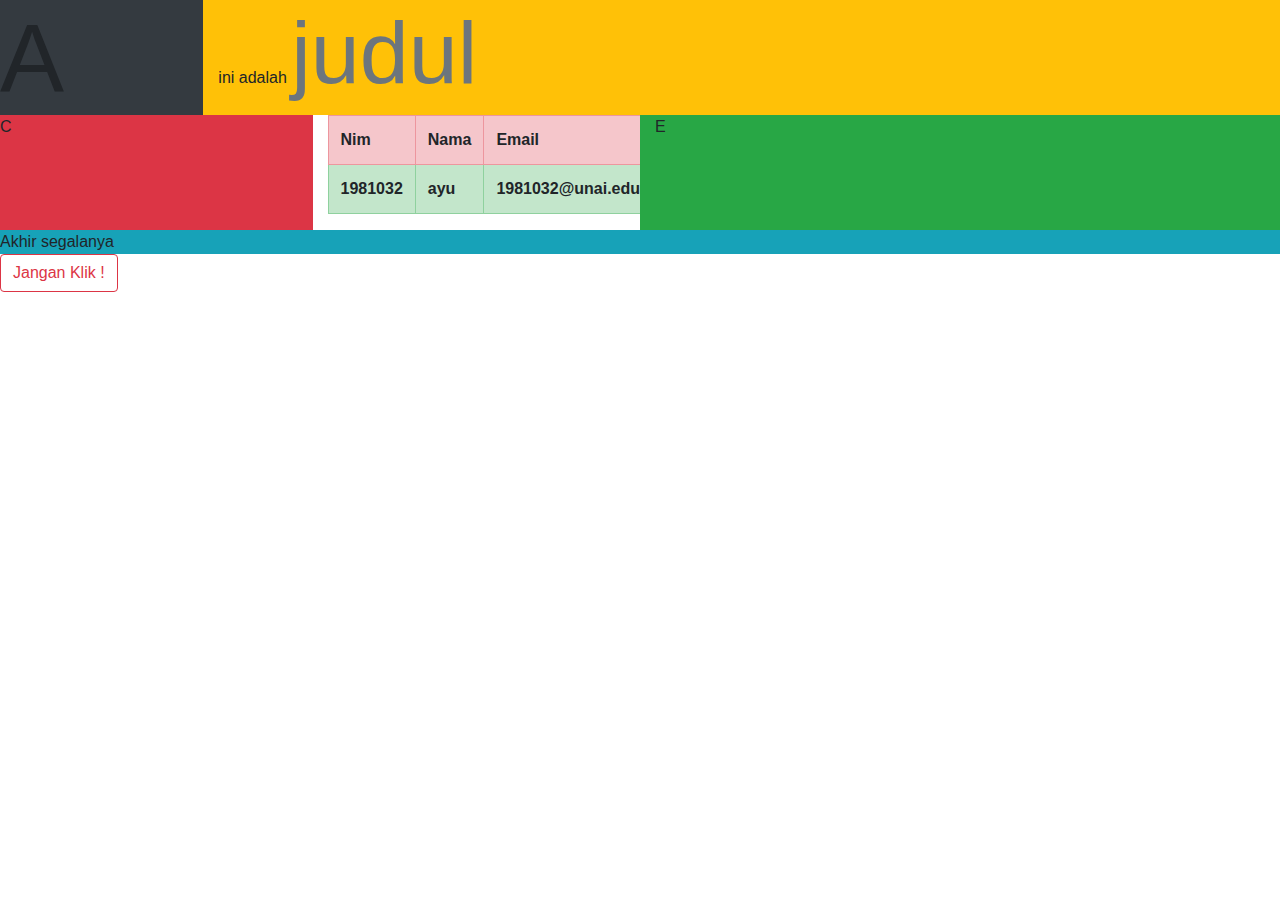
==== index.html @ 60e374cd "Create index.html" ====
<!DOCTYPE html>
<html lang="en">
<head>
    <meta charset="UTF-8">
    <meta name="viewport" content="width=device-width, initial-scale=1.0">
    <!-- Latest compiled and minified CSS -->
    <link rel="stylesheet" href="https://maxcdn.bootstrapcdn.com/bootstrap/4.5.2/css/bootstrap.min.css">  
    <title> Belajar Boostrap</title>
    <!-- jQuery library -->
<script src="https://ajax.googleapis.com/ajax/libs/jquery/3.5.1/jquery.min.js"></script>

<!-- Popper JS -->
<script src="https://cdnjs.cloudflare.com/ajax/libs/popper.js/1.16.0/umd/popper.min.js"></script>

<!-- Latest compiled JavaScript -->
<script src="https://maxcdn.bootstrapcdn.com/bootstrap/4.5.2/js/bootstrap.min.js"></script>
</head>

<body>
    <div class="row">
        <div class="col-md-2 bg-dark display-1">A</div>
        <div class="col-md-10 bg-warning">ini adalah <span class="display-2 text-muted">judul</span></div>
    </div>

    <div class="row">
        <div class="col-md-3 bg-danger">C</div>
        <div class="col-md-3">
            <table class="table table-striped table-bordered table-hover">
                <tr class="table-danger">
                    <th>Nim</th>
                    <th>Nama</th>
                    <th>Email</th>
                </tr>
        
                <tr class="table-success">
                    <th>1981032</th>
                    <th>ayu</th>
                    <th>1981032@unai.edu</th>
                </tr>
            </table>
        </div>
        <div class="col-md-6 bg-success">E</div>
    </div>

    <div class="row">
        <div class="col-md-12 bg-info">Akhir segalanya
          
        </div>
        
    </div>

    

    <button type="button" class="btn btn-outline-danger">Jangan Klik !</button>

</body>
</html>
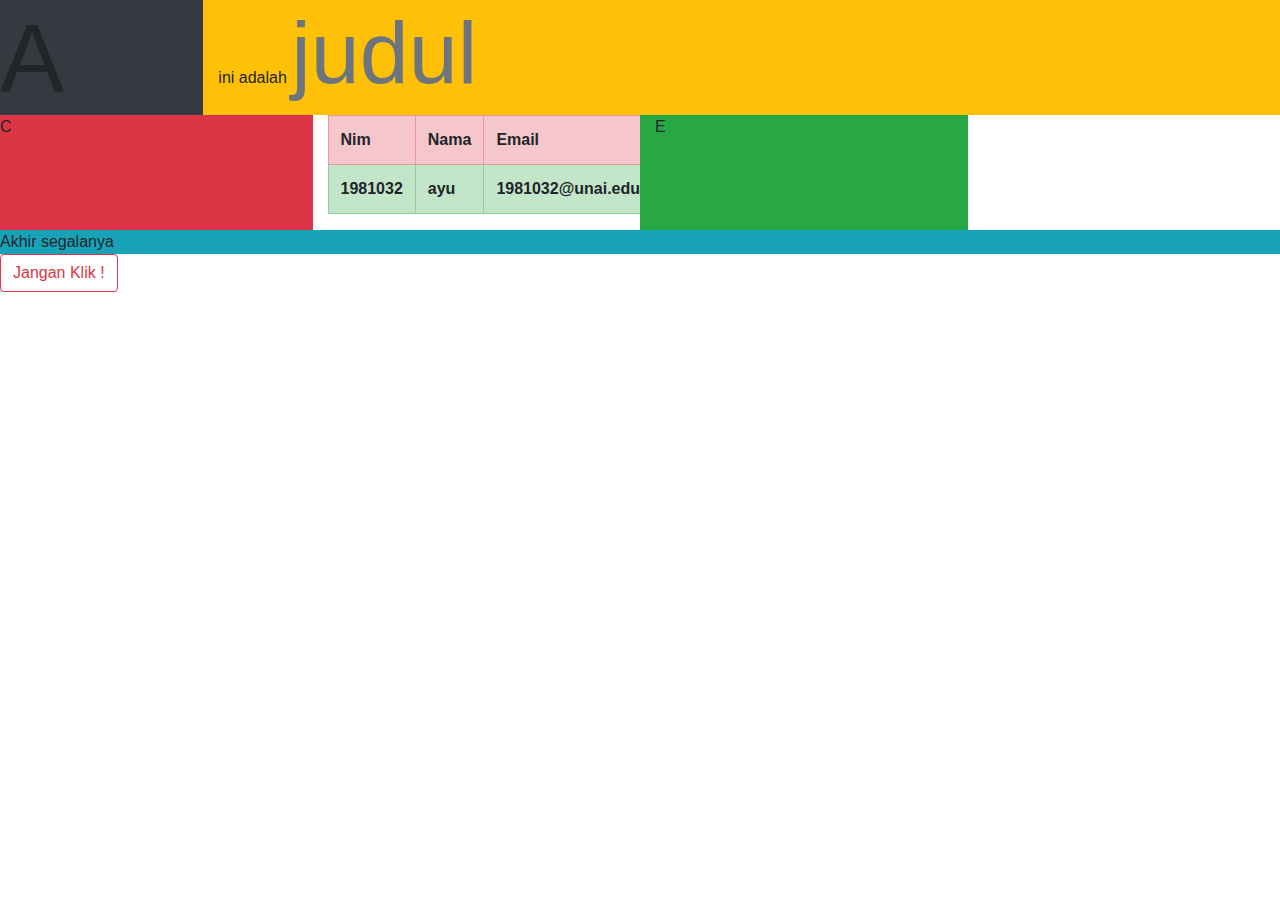
==== commit f08aa331: "Update index.html" ====
--- a/index.html
+++ b/index.html
@@ -39,7 +39,7 @@
                 </tr>
             </table>
         </div>
-        <div class="col-md-6 bg-success">E</div>
+        <div class="col-md-3 bg-success">E</div>
     </div>
 
     <div class="row">
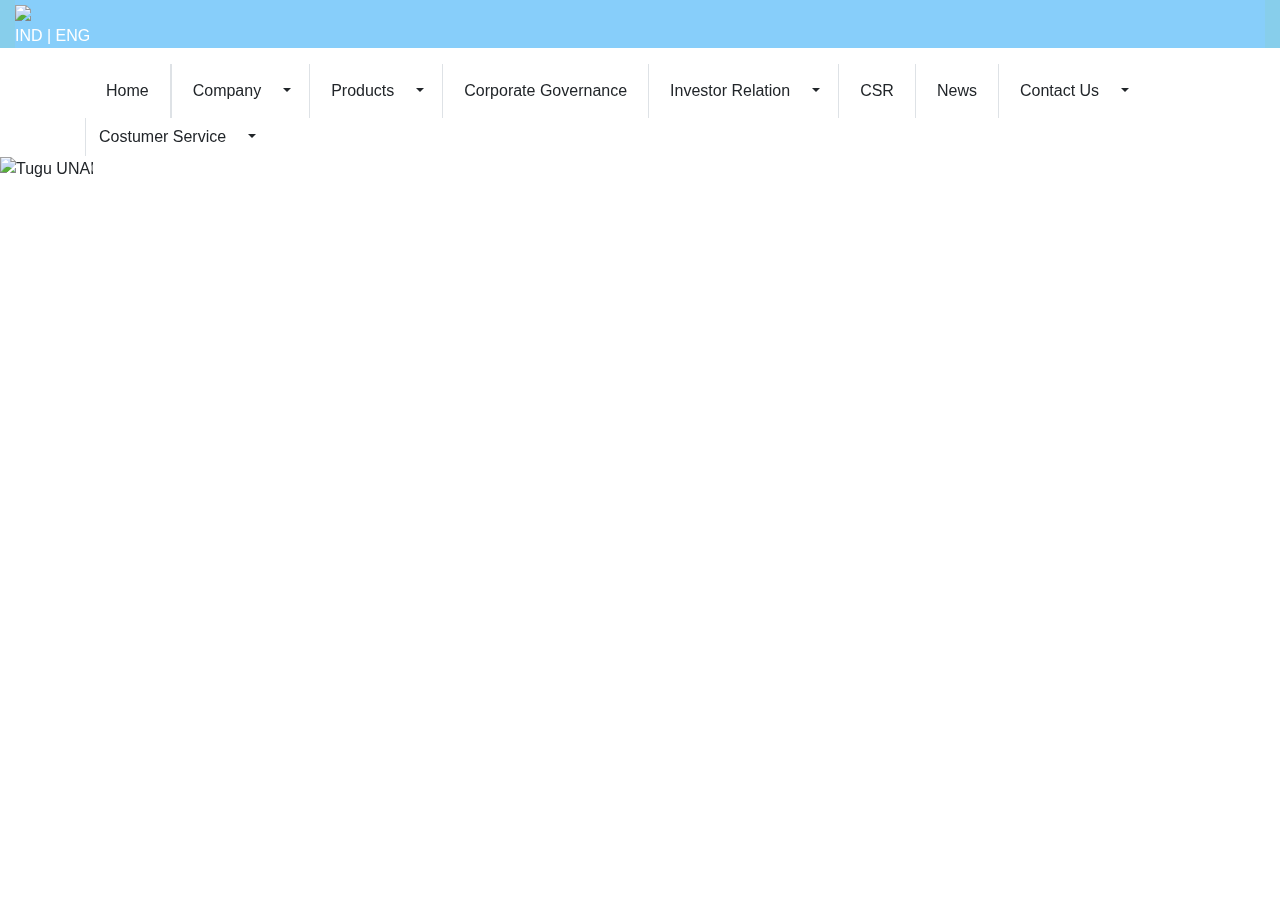
==== commit 79c282cc: "Create index.html" ====
--- a/index.html
+++ b/index.html
@@ -1,12 +1,13 @@
 <!DOCTYPE html>
 <html lang="en">
 <head>
-    <meta charset="UTF-8">
-    <meta name="viewport" content="width=device-width, initial-scale=1.0">
-    <!-- Latest compiled and minified CSS -->
-    <link rel="stylesheet" href="https://maxcdn.bootstrapcdn.com/bootstrap/4.5.2/css/bootstrap.min.css">  
-    <title> Belajar Boostrap</title>
-    <!-- jQuery library -->
+  <meta charset="UTF-8">
+  <meta name="viewport" content="width=device-width, initial-scale=1.0">
+  <title>Document</title>
+  <!-- Latest compiled and minified CSS -->
+<link rel="stylesheet" href="https://maxcdn.bootstrapcdn.com/bootstrap/4.5.2/css/bootstrap.min.css">
+
+<!-- jQuery library -->
 <script src="https://ajax.googleapis.com/ajax/libs/jquery/3.5.1/jquery.min.js"></script>
 
 <!-- Popper JS -->
@@ -15,43 +16,259 @@
 <!-- Latest compiled JavaScript -->
 <script src="https://maxcdn.bootstrapcdn.com/bootstrap/4.5.2/js/bootstrap.min.js"></script>
 </head>
-
 <body>
-    <div class="row">
-        <div class="col-md-2 bg-dark display-1">A</div>
-        <div class="col-md-10 bg-warning">ini adalah <span class="display-2 text-muted">judul</span></div>
-    </div>
-
-    <div class="row">
-        <div class="col-md-3 bg-danger">C</div>
-        <div class="col-md-3">
-            <table class="table table-striped table-bordered table-hover">
-                <tr class="table-danger">
-                    <th>Nim</th>
-                    <th>Nama</th>
-                    <th>Email</th>
-                </tr>
+<!--TOp bar -->
+  <div class="fixed-top">
+    <div class="container-fluid" style="background-color: skyblue;">
+      <div style="background-color:lightskyblue;">
+        <img src="https://www.ultrajaya.co.id/images/logo.png" class="image">
+        <p class="text-white">IND | ENG</p>
+      </div>
+    </div>
+      <!-- Dropdown -->
+<div class="container mt-3">
+  <div class="d-flex flex-wrap bg-white">
+
+    <div class="p-2 border-right btn-group"><button type="button" class="btn btn-white">Home</button>
+    </div>
+
+    <div class="p-2 border-left btn-group"><button type="button" class="btn btn-white">Company</button>
+       <button type="button" class="btn btn- dropdown-toggle dropdown-toggle-split"data-toggle="dropdown">
+         <span class="caret"></span>
+       </button>
+       <div class="dropdown-menu btn btn-white" style="background-color: lightseagreen;">
+          <a class="dropdown-item" href="#">Ultra Jaya at Glance </a>
+          <a class="dropdown-item" href="#">Organization</a>
+          <a class="dropdown-item" href="#">Career Development</a>
+       </div>
+    </div>
+
+    <div class="p-2 border-left btn-group"><button type="button" class="btn btn-white">Products</button>
+      <button type="button" class="btn btn- dropdown-toggle dropdown-toggle-split"data-toggle="dropdown">
+        <span class="caret"></span>
+      </button>
+      <div class="dropdown-menu btn btn-white" style="background-color: lightseagreen;">
+        <a class="dropdown-item" href="#">UHT Fresh Milk</a>
+        <a class="dropdown-item" href="#">UHT Tea Drink</a>
+        <a class="dropdown-item" href="#">UHT Health Drink</a>
+        <a class="dropdown-item" href="#">Sweetened Conseded Creamer</a>
+      </div>
+    </div>
+
+    <div class="p-2 border-left btn-group">
+      <button type="button" class="btn btn-white">Corporate Governance</button>
+    </div>
+
+    <div class="p-2 border-left btn-group"><button type="button" class="btn btn-white">Investor Relation</button>
+      <button type="button" class="btn btn- dropdown-toggle dropdown-toggle-split"data-toggle="dropdown">
+        <span class="caret"></span>
+      </button>
+      <div class="dropdown-menu btn btn-white" style="background-color: lightseagreen;">
+        <a class="dropdown-item" href="#">UHT Fresh Milk</a>
+        <a class="dropdown-item" href="#">UHT Tea Drink</a>
+        <a class="dropdown-item" href="#">UHT Health Drink</a>
+        <a class="dropdown-item" href="#">Sweetened Conseded Creamer</a>
+      </div>
+    </div>
+
+    <div class="p-2 border-left btn-group">
+      <button type="button" class="btn btn-white">CSR</button>
+    </div>
+
+
+    <div class="p-2 border-left btn-group">
+      <button type="button" class="btn btn-white">News</button>
+    </div>
+
+    <div class="p-2 border-left btn-group"><button type="button" class="btn btn-white">Contact Us</button>
+      <button type="button" class="btn btn- dropdown-toggle dropdown-toggle-split"data-toggle="dropdown">
+        <span class="caret"></span>
+      </button>
+      <div class="dropdown-menu btn btn-white" style="background-color: lightseagreen;">
+        <a class="dropdown-item" href="#">UHT Fresh Milk</a>
+        <a class="dropdown-item" href="#">UHT Tea Drink</a>
+        <a class="dropdown-item" href="#">UHT Health Drink</a>
+        <a class="dropdown-item" href="#">Sweetened Conseded Creamer</a>
+      </div>
+    </div>
+
+    <div class="p border-left btn-group"><button type="button" class="btn btn-white">Costumer Service</button>
+      <button type="button" class="btn btn- dropdown-toggle dropdown-toggle-split"data-toggle="dropdown">
+        <span class="caret"></span>
+      </button>
+      <div class="dropdown-menu btn btn-white" style="background-color: lightseagreen;">
+        <a class="dropdown-item" href="#">UHT Fresh Milk</a>
+        <a class="dropdown-item" href="#">UHT Tea Drink</a>
+        <a class="dropdown-item" href="#">UHT Health Drink</a>
+        <a class="dropdown-item" href="#">Sweetened Conseded Creamer</a>
+      </div>
+    </div>
+
+  </div>
+</div>
+
+
+
+<!--slide-->
+
+<div id="demo" class="carousel slide" data-ride="carousel" >
+
+  <!-- Indicators -->
+  <ul class="carousel-indicators">
+    <li data-target="#demo" data-slide-to="0" class="active"></li>
+    <li data-target="#demo" data-slide-to="1"></li>
+    <li data-target="#demo" data-slide-to="2"></li>
+  </ul>
+
+  <!-- The slideshow -->
+  <div class="carousel-inner">
+    <div class="carousel-item active">
+      <img src="https://www.ultrajaya.co.id/images/slider-uski-rafathar.jpg" alt="Tugu UNAI">
+    </div>
+    <div class="carousel-item">
+      <img src="https://www.ultrajaya.co.id/images/slider-ultramym112020.jpg" alt="Fieldtrip IT">
+    </div>
+    <div class="carousel-item">
+      <img src="https://www.ultrajaya.co.id/images/Slider-Teh-Kotak2020.jpg" alt="Tugu UNAI">
+    </div>
+   
+  </div>
+  <!-- Left and right controls -->
+  <a class="carousel-control-prev" href="#demo" data-slide="prev">
+    <span class="carousel-control-prev-icon"></span>
+  </a>
+  <a class="carousel-control-next" href="#demo" data-slide="next">
+    <span class="carousel-control-next-icon"></span>
+  </a>
+</div>
+
+
+
+
+
+
+
+
+
+
+
+
+
+
+
+
+      <!-- <div class="d-flex flex-wrap bg-white" >
+      <div class="container-fluid">
+  <nav class="navbar navbar-expand-sm  navbar-white" style="background-color: white"  >
+      <div class="p-2 "></div>
+      <div class="p-2 "></div>
+      <div class="p-2 "></div>
+      <div class="p-2 "></div>
+      <div class="p-2 "></div>
+      <div class="p-2 "></div>
+      <div class="p-2 "></div>
+      <div class="p-2 "></div>
+      <div class="p-2 "></div>
+      <li class="nav dropdown" style="padding-bottom: 150px;">
+        <div class="p-2 "></div>
+        <div class="p-2 "></div> -->
+
+        <!-- Links Home -->
+      <!-- <ul class="navbar-nav">
+         <li class="nav-item">
+            <a class="nav-link border-right" href="https://fti.unai.edu/" style="color: black;">Home</a>
+            <a class="nav-link border-right"></a>
+         </li>
+        </li> -->
+        <!-- Links company -->
+        <!-- <div class="p-2 "></div>
+        <li class="nav dropdown">
+            <a class="nav-link dropdown-toggle" href="#" id="navbardrop" data-toggle="dropdown" style="color: black;">
+          Company
+        </a>
+        <div class="dropdown-menu">
+          <a class="dropdown-item" href="#">UltraJaya at Glance</a>
+          <a class="dropdown-item" href="#">Organization</a>
+          <a class="dropdown-item" href="#">Career Development</a>
+        </div>
+      </li> -->
         
-                <tr class="table-success">
-                    <th>1981032</th>
-                    <th>ayu</th>
-                    <th>1981032@unai.edu</th>
-                </tr>
-            </table>
+      <!-- Links product -->
+      <!-- <li class="nav dropdown">
+        <div class="p-2 "></div>
+        <a class="nav-link dropdown-toggle border-left" href="#" id="navbardrop" data-toggle="dropdown" style="color: black;">
+          Product
+        </a>
+        <div class="dropdown-menu">
+          <a class="dropdown-item" href="#">UHT Fresh Milk</a>
+          <a class="dropdown-item" href="#">UHT Tea Drink</a>
+          <a class="dropdown-item" href="#">UHT Health Drink</a>
+          <a class="dropdown-item" href="#">Sweetened Condensed Creamer</a>
         </div>
-        <div class="col-md-3 bg-success">E</div>
-    </div>
-
-    <div class="row">
-        <div class="col-md-12 bg-info">Akhir segalanya
-          
-        </div>
-        
-    </div>
-
-    
-
-    <button type="button" class="btn btn-outline-danger">Jangan Klik !</button>
-
+      </li> -->
+
+      <!-- Links corporate  -->
+        <!-- <li class="nav-item">
+          <a class="nav-link border-left" href="#" style="color: black;">Corporate Governance</a>
+          <a class="nav-link border-left"></a>
+       </li> -->
+      <!-- Links investor relation -->
+  <!-- <li class="nav dropdown">
+       <a class="nav-link dropdown-toggle border-left" href="#" id="navbardrop" data-toggle="dropdown" style="color: black;">
+        Investor Relation
+       </a>
+      <div class="dropdown-menu">
+        <a class="dropdown-item" href="#">Growth Prospect</a>
+        <a class="dropdown-item" href="#">Annual Report</a>
+        <a class="dropdown-item" href="#">Mid Year Report</a>
+        <a class="dropdown-item" href="#">Quarterly Report</a>
+        <a class="dropdown-item" href="#">Audit Report</a>
+        <a class="dropdown-item" href="#">RUPS</a>
+      </div>
+    </li> -->
+    <!-- Links CSR-->
+      <!-- <li class="nav-item">
+        <a class="nav-link border-left" href="#" style="color: black;">CSR</a>
+        <a class="nav-link border-left"></a>
+      </li> -->
+
+
+       <!-- Links News -->
+    <!-- <li class="nav-item">
+      <a class="nav-link border-left" href="#" style="color: black;">News</a>
+      <a class="nav-link border-left"></a>
+    </li> -->
+
+
+       <!-- Links Contact Us -->
+  <!-- <li class="nav dropdown">
+       <a class="nav-link dropdown-toggle border-left" href="#" id="navbardrop" data-toggle="dropdown" style="color: black;">
+         Contact Us
+       </a>
+     <div class="dropdown-menu">
+       <a class="dropdown-item" href="#">Marketing, Sales & Distribution</a>
+       <a class="dropdown-item" href="#">Investor Relation</a>
+      <a class="dropdown-item" href="#">Sales Regional Contact</a>
+     </div>
+  </li> -->
+
+     <!-- Links costumer service-->
+   <!-- <li class="nav dropdown">
+      <a class="nav-link dropdown-toggle border-left" href="#" id="navbardrop" data-toggle="dropdown" style="color: black;">
+       Customer Service
+      </a>
+    <div class="dropdown-menu">
+       <a class="dropdown-item" href="#">Addresses & Contact Number</a>
+       <a class="dropdown-item" href="#">Question or suggestions</a>
+       <a class="dropdown-item" href="#">FAQ</a>
+       <a class="border-right"></a>
+ </div>
+</li>
+</ul>
+</li>
+</nav>
+</div> 
+</div> 
+</div> -->
 </body>
-</html>
+</html>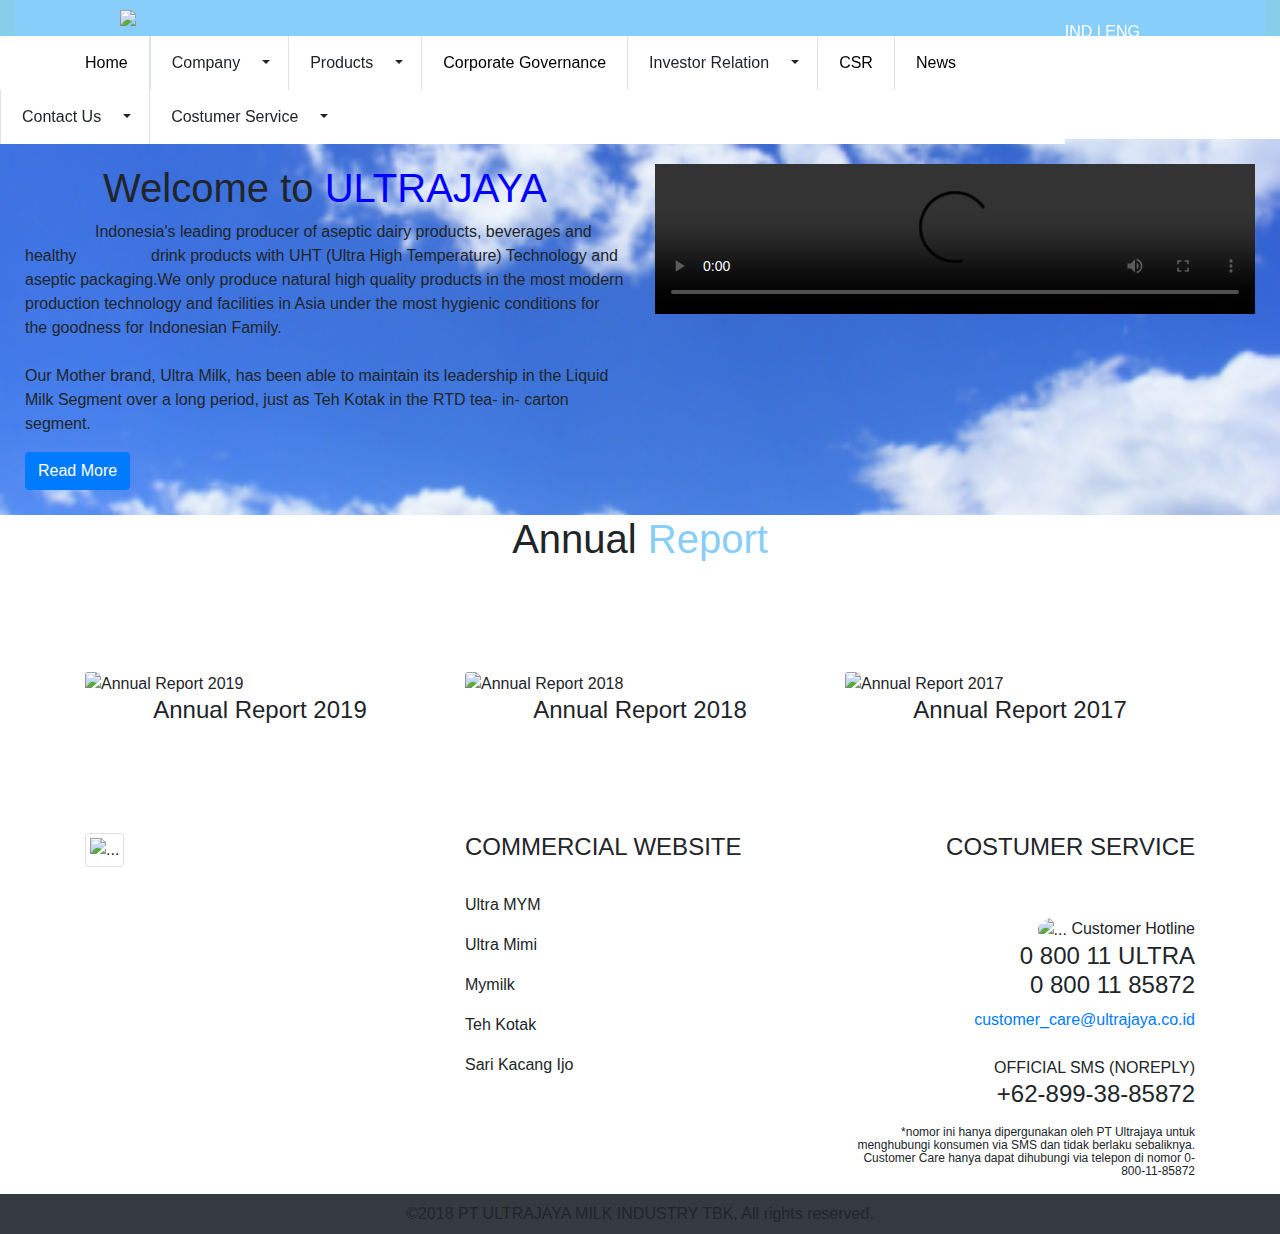
==== commit 8d4ca0de: "update" ====
--- a/index.html
+++ b/index.html
@@ -3,7 +3,9 @@
 <head>
   <meta charset="UTF-8">
   <meta name="viewport" content="width=device-width, initial-scale=1.0">
-  <title>Document</title>
+  <title img src="icon.png">PT ULTRA JAYA</title>
+  <link rel="icon" href="icon.png">
+  <link rel="stylesheet" href="disney.css">
   <!-- Latest compiled and minified CSS -->
 <link rel="stylesheet" href="https://maxcdn.bootstrapcdn.com/bootstrap/4.5.2/css/bootstrap.min.css">
 
@@ -15,6 +17,8 @@
 
 <!-- Latest compiled JavaScript -->
 <script src="https://maxcdn.bootstrapcdn.com/bootstrap/4.5.2/js/bootstrap.min.js"></script>
+
+<link rel="stylesheet" href="https://use.fontawesome.com/releases/v5.7.0/css/all.css" integrity="sha384-lZN37f5QGtY3VHgisS14W3ExzMWZxybE1SJSEsQp9S+oqd12jhcu+A56Ebc1zFSJ" crossorigin="anonymous">
 </head>
 <body>
 <!--TOp bar -->
@@ -26,88 +30,101 @@
       </div>
     </div>
       <!-- Dropdown -->
-<div class="container mt-3">
-  <div class="d-flex flex-wrap bg-white">
-
-    <div class="p-2 border-right btn-group"><button type="button" class="btn btn-white">Home</button>
-    </div>
-
-    <div class="p-2 border-left btn-group"><button type="button" class="btn btn-white">Company</button>
-       <button type="button" class="btn btn- dropdown-toggle dropdown-toggle-split"data-toggle="dropdown">
-         <span class="caret"></span>
-       </button>
-       <div class="dropdown-menu btn btn-white" style="background-color: lightseagreen;">
-          <a class="dropdown-item" href="#">Ultra Jaya at Glance </a>
-          <a class="dropdown-item" href="#">Organization</a>
-          <a class="dropdown-item" href="#">Career Development</a>
-       </div>
-    </div>
-
-    <div class="p-2 border-left btn-group"><button type="button" class="btn btn-white">Products</button>
-      <button type="button" class="btn btn- dropdown-toggle dropdown-toggle-split"data-toggle="dropdown">
-        <span class="caret"></span>
-      </button>
-      <div class="dropdown-menu btn btn-white" style="background-color: lightseagreen;">
-        <a class="dropdown-item" href="#">UHT Fresh Milk</a>
-        <a class="dropdown-item" href="#">UHT Tea Drink</a>
-        <a class="dropdown-item" href="#">UHT Health Drink</a>
-        <a class="dropdown-item" href="#">Sweetened Conseded Creamer</a>
-      </div>
-    </div>
-
-    <div class="p-2 border-left btn-group">
-      <button type="button" class="btn btn-white">Corporate Governance</button>
-    </div>
-
-    <div class="p-2 border-left btn-group"><button type="button" class="btn btn-white">Investor Relation</button>
-      <button type="button" class="btn btn- dropdown-toggle dropdown-toggle-split"data-toggle="dropdown">
-        <span class="caret"></span>
-      </button>
-      <div class="dropdown-menu btn btn-white" style="background-color: lightseagreen;">
-        <a class="dropdown-item" href="#">UHT Fresh Milk</a>
-        <a class="dropdown-item" href="#">UHT Tea Drink</a>
-        <a class="dropdown-item" href="#">UHT Health Drink</a>
-        <a class="dropdown-item" href="#">Sweetened Conseded Creamer</a>
-      </div>
-    </div>
-
-    <div class="p-2 border-left btn-group">
-      <button type="button" class="btn btn-white">CSR</button>
-    </div>
-
-
-    <div class="p-2 border-left btn-group">
-      <button type="button" class="btn btn-white">News</button>
-    </div>
-
-    <div class="p-2 border-left btn-group"><button type="button" class="btn btn-white">Contact Us</button>
-      <button type="button" class="btn btn- dropdown-toggle dropdown-toggle-split"data-toggle="dropdown">
-        <span class="caret"></span>
-      </button>
-      <div class="dropdown-menu btn btn-white" style="background-color: lightseagreen;">
-        <a class="dropdown-item" href="#">UHT Fresh Milk</a>
-        <a class="dropdown-item" href="#">UHT Tea Drink</a>
-        <a class="dropdown-item" href="#">UHT Health Drink</a>
-        <a class="dropdown-item" href="#">Sweetened Conseded Creamer</a>
-      </div>
-    </div>
-
-    <div class="p border-left btn-group"><button type="button" class="btn btn-white">Costumer Service</button>
-      <button type="button" class="btn btn- dropdown-toggle dropdown-toggle-split"data-toggle="dropdown">
-        <span class="caret"></span>
-      </button>
-      <div class="dropdown-menu btn btn-white" style="background-color: lightseagreen;">
-        <a class="dropdown-item" href="#">UHT Fresh Milk</a>
-        <a class="dropdown-item" href="#">UHT Tea Drink</a>
-        <a class="dropdown-item" href="#">UHT Health Drink</a>
-        <a class="dropdown-item" href="#">Sweetened Conseded Creamer</a>
-      </div>
-    </div>
-
-  </div>
-</div>
-
-
+      <div class="d-flex flex-wrap bg-white">
+        <div class="p-2 "></div>
+        <div class="p-2 "></div>
+        <div class="p-2 "></div>
+        <div class="p-2 "></div>
+    
+        <div class="p-2 border-right btn-group">
+            <button type="button" class="btn btn-white">
+              <a href="https://www.ultrajaya.co.id/" style="color: black;" hover="color:blue">Home</a>
+            </button>
+        </div>
+    
+        <div class="p-2 border-left btn-group"><button type="button" class="btn btn-white">Company</button>
+          <button type="button" class="btn btn- dropdown-toggle dropdown-toggle-split"data-toggle="dropdown">
+            <span class="caret"></span>
+          </button>
+          <div class="dropdown-menu btn btn-white" style="background-color: lightseagreen;">
+            <a class="dropdown-item" href="#">Biodata</a>
+            <a class="dropdown-item" href="#">growth & prospect</a>
+            <a class="dropdown-item" href="http://127.0.0.1:5500/indexOrganization.html">Organization</a>
+            <a class="dropdown-item" href="#">contact us</a>
+          </div>
+        </div>
+    
+        <div class="p-2 border-left btn-group"><button type="button" class="btn btn-white">Products</button>
+          <button type="button" class="btn btn- dropdown-toggle dropdown-toggle-split"data-toggle="dropdown">
+            <span class="caret"></span>
+          </button>
+          <div class="dropdown-menu btn btn-white" style="background-color: lightseagreen;">
+            <a class="dropdown-item" href="https://www.ultrajaya.co.id/products/ultra-milk-full-Cream/eng">UHT Fresh Milk</a>
+            <a class="dropdown-item" href="https://www.ultrajaya.co.id/products/teh-kotak-jasmin-tea/eng">UHT Tea Drink</a>
+            <a class="dropdown-item" href="https://www.ultrajaya.co.id/products/sari-kacang-ijo/eng">UHT Health Drink</a>
+            <a class="dropdown-item" href="https://www.ultrajaya.co.id/products/cap-sapi/eng">Sweetened Conseded Creamer</a>
+          </div>
+        </div>
+    
+        <div class="p-2 border-left btn-group">
+            <button type="button" class="btn btn-white">
+              <a href="https://www.ultrajaya.co.id/corporate-governance/eng" style="color: black;">Corporate Governance</a>
+            </button>
+        </div>
+    
+        <div class="p-2 border-left btn-group"><button type="button" class="btn btn-white">Investor Relation</button>
+          <button type="button" class="btn btn- dropdown-toggle dropdown-toggle-split"data-toggle="dropdown">
+            <span class="caret"></span>
+          </button>
+          <div class="dropdown-menu btn btn-white" style="background-color: lightseagreen;">
+            <a class="dropdown-item" href="https://www.ultrajaya.co.id/investor-relation/growth-prospect/eng">Growth Prospect</a>
+            <a class="dropdown-item" href="https://www.ultrajaya.co.id/investor-relation/annual-report/eng">Annual Report</a>
+            <a class="dropdown-item" href="https://www.ultrajaya.co.id/investor-relation/midyear-report/eng">Mid Year Report</a>
+            <a class="dropdown-item" href="https://www.ultrajaya.co.id/investor-relation/QUARTERLY-REPORT/eng">Quarterly Report</a>
+            <a class="dropdown-item" href="https://www.ultrajaya.co.id/investor-relation/audit-report/eng">Audit Report</a>
+            <a class="dropdown-item" href="https://www.ultrajaya.co.id/investor-relation/information/eng">Information</a>
+            <a class="dropdown-item" href="https://www.ultrajaya.co.id/investor-relation/public-expose/eng">Public Expose</a>
+          </div>
+        </div>
+    
+        <div class="p-2 border-left btn-group">
+            <button type="button" class="btn btn-white">
+              <a href="https://www.ultrajaya.co.id/csr/eng" style="color: black;">CSR</a>
+            </button>
+        </div>
+    
+        <div class="p-2 border-left btn-group">
+            <button type="button" class="btn btn-white">
+              <a href="https://www.ultrajaya.co.id/news/eng" style="color: black;">News</a>
+            </button>
+        </div>
+    
+        <div class="p-2 border-left btn-group"><button type="button" class="btn btn-white">Contact Us</button>
+          <button type="button" class="btn btn- dropdown-toggle dropdown-toggle-split"data-toggle="dropdown">
+            <span class="caret"></span>
+          </button>
+          <div class="dropdown-menu btn btn-white" style="background-color: lightseagreen;">
+            <a class="dropdown-item" href="#">Contact Us</a>
+            <a class="dropdown-item" href="https://www.ultrajaya.co.id/contact-us/marketing-sales-distributor/eng">Marketing, Sales & Distribution</a>
+            <a class="dropdown-item" href="https://www.ultrajaya.co.id/contact-us/investor-relation/eng">Investor Relation</a>
+            <a class="dropdown-item" href="https://www.ultrajaya.co.id/contact-us/java-island/eng">Sales Regional Contact</a>
+          </div>
+        </div>
+    
+        <div class="p-2 border-left btn-group"><button type="button" class="btn btn-white">Costumer Service</button>
+          <button type="button" class="btn btn- dropdown-toggle dropdown-toggle-split"data-toggle="dropdown">
+            <span class="caret"></span>
+          </button>
+          <div class="dropdown-menu btn btn-white" style="background-color: lightseagreen;">
+            <a class="dropdown-item" href="https://www.ultrajaya.co.id/customer-services/addresses-contact-number/eng">Addresses & Contact Number</a>
+            <a class="dropdown-item" href="https://www.ultrajaya.co.id/customer-services/question-or-suggestion/eng">Question or suggestions</a>
+            <a class="dropdown-item" href="https://www.ultrajaya.co.id/customer-services/faq/eng">FAQ</a>
+            <a class="border-right"></a>
+          </div>
+        </div>
+        
+      </div>
+    </div>
 
 <!--slide-->
 
@@ -143,132 +160,85 @@
 </div>
 
 
-
-
-
-
-
-
-
-
-
-
-
-
-
-
-      <!-- <div class="d-flex flex-wrap bg-white" >
-      <div class="container-fluid">
-  <nav class="navbar navbar-expand-sm  navbar-white" style="background-color: white"  >
-      <div class="p-2 "></div>
-      <div class="p-2 "></div>
-      <div class="p-2 "></div>
-      <div class="p-2 "></div>
-      <div class="p-2 "></div>
-      <div class="p-2 "></div>
-      <div class="p-2 "></div>
-      <div class="p-2 "></div>
-      <div class="p-2 "></div>
-      <li class="nav dropdown" style="padding-bottom: 150px;">
-        <div class="p-2 "></div>
-        <div class="p-2 "></div> -->
-
-        <!-- Links Home -->
-      <!-- <ul class="navbar-nav">
-         <li class="nav-item">
-            <a class="nav-link border-right" href="https://fti.unai.edu/" style="color: black;">Home</a>
-            <a class="nav-link border-right"></a>
-         </li>
-        </li> -->
-        <!-- Links company -->
-        <!-- <div class="p-2 "></div>
-        <li class="nav dropdown">
-            <a class="nav-link dropdown-toggle" href="#" id="navbardrop" data-toggle="dropdown" style="color: black;">
-          Company
-        </a>
-        <div class="dropdown-menu">
-          <a class="dropdown-item" href="#">UltraJaya at Glance</a>
-          <a class="dropdown-item" href="#">Organization</a>
-          <a class="dropdown-item" href="#">Career Development</a>
-        </div>
-      </li> -->
-        
-      <!-- Links product -->
-      <!-- <li class="nav dropdown">
-        <div class="p-2 "></div>
-        <a class="nav-link dropdown-toggle border-left" href="#" id="navbardrop" data-toggle="dropdown" style="color: black;">
-          Product
-        </a>
-        <div class="dropdown-menu">
-          <a class="dropdown-item" href="#">UHT Fresh Milk</a>
-          <a class="dropdown-item" href="#">UHT Tea Drink</a>
-          <a class="dropdown-item" href="#">UHT Health Drink</a>
-          <a class="dropdown-item" href="#">Sweetened Condensed Creamer</a>
-        </div>
-      </li> -->
-
-      <!-- Links corporate  -->
-        <!-- <li class="nav-item">
-          <a class="nav-link border-left" href="#" style="color: black;">Corporate Governance</a>
-          <a class="nav-link border-left"></a>
-       </li> -->
-      <!-- Links investor relation -->
-  <!-- <li class="nav dropdown">
-       <a class="nav-link dropdown-toggle border-left" href="#" id="navbardrop" data-toggle="dropdown" style="color: black;">
-        Investor Relation
-       </a>
-      <div class="dropdown-menu">
-        <a class="dropdown-item" href="#">Growth Prospect</a>
-        <a class="dropdown-item" href="#">Annual Report</a>
-        <a class="dropdown-item" href="#">Mid Year Report</a>
-        <a class="dropdown-item" href="#">Quarterly Report</a>
-        <a class="dropdown-item" href="#">Audit Report</a>
-        <a class="dropdown-item" href="#">RUPS</a>
-      </div>
-    </li> -->
-    <!-- Links CSR-->
-      <!-- <li class="nav-item">
-        <a class="nav-link border-left" href="#" style="color: black;">CSR</a>
-        <a class="nav-link border-left"></a>
-      </li> -->
-
-
-       <!-- Links News -->
-    <!-- <li class="nav-item">
-      <a class="nav-link border-left" href="#" style="color: black;">News</a>
-      <a class="nav-link border-left"></a>
-    </li> -->
-
-
-       <!-- Links Contact Us -->
-  <!-- <li class="nav dropdown">
-       <a class="nav-link dropdown-toggle border-left" href="#" id="navbardrop" data-toggle="dropdown" style="color: black;">
-         Contact Us
-       </a>
-     <div class="dropdown-menu">
-       <a class="dropdown-item" href="#">Marketing, Sales & Distribution</a>
-       <a class="dropdown-item" href="#">Investor Relation</a>
-      <a class="dropdown-item" href="#">Sales Regional Contact</a>
+<div  class="awan ">
+  <div class="row">
+    <div class="col-sm">
+      <h1 style="text-align: center;">Welcome to <span style="color:blue;">ULTRAJAYA</span></h1> 
+      <P><span style="margin-left: 70px;">Indonesia's leading producer of aseptic dairy products, beverages and healthy</span> <span style="margin-left: 70px;"> drink products with UHT (Ultra High Temperature) Technology and aseptic packaging.</span>We only produce natural high quality products in the most modern production technology and facilities in Asia under the most hygienic conditions for the goodness for Indonesian Family. <br> <br>
+
+        Our Mother brand, Ultra Milk, has been able to maintain its leadership in the Liquid Milk Segment over a long period, just as Teh Kotak in the RTD tea- in- carton segment.</P>
+        <button type="button" class="btn btn-primary " style="color: white;"> Read More </a></button>
+    </div>
+    <div class="col-sm">
+      <video width="100%" controls >
+        <source src="https://www.ultrajaya.co.id/uploads/VideoEng.mp4" type="video/mp4">
+    </video>
+    </div>
+  </div>
+  </div> 
+<div class="container-fluid">
+  <div class="row">
+    <div class="col">
+      <H1 style="text-align: center;">Annual  <span style="color: lightskyblue;">Report</span> </H1>
+    </div>
+  </div>
+</div>
+<div class="container">
+  <div class="row" style="padding-top: 100px;">
+
+    <div class="col-sm">
+      <img class="card-img-top" src="https://www.ultrajaya.co.id/images/AR2019ULTRAJAYA.jpg" width="75%" alt="Annual Report 2019">
+      <h4 style="text-align: center;">Annual Report 2019</h4>
+    </div>
+
+    <div class="col-sm">
+      <img class="card-img-top" src="https://www.ultrajaya.co.id/images/AR2018ULTRAJAYA.jpg" width="75%" alt="Annual Report 2018"> 
+      <h4 style="text-align: center;">Annual Report 2018</h4>
+    </div>
+
+    <div class="col-sm">
+      <img class="card-img-top" src="https://www.ultrajaya.co.id/images/AR2017ULTRAJAYA.jpg"width="75%"  alt="Annual Report 2017">  
+      <h4 style="text-align: center;">Annual Report 2017</h4>
+    </div>
+</div>
+</div>
+
+  <div class="container">
+    <div class="row" style="padding-top: 100px;">
+
+      <div class="col-sm">
+        <img  class="img-thumbnail" style="border-radius: 10%;" src="https://www.ultrajaya.co.id/images/banner_product1.jpg" width="100%" alt="...">
+      </div>
+
+      <div class="col-sm">
+       <h4>COMMERCIAL WEBSITE</h4>
+       <br>
+      <p><i class="fa fa-angle-right"></i>     Ultra MYM</p>
+       <p> <i class="fa fa-angle-right"></i>    Ultra Mimi</p>
+       <p> <i class="fa fa-angle-right"></i>    Mymilk</p>
+       <p> <i class="fa fa-angle-right"></i>    Teh Kotak</p>
+       <p><i class="fa fa-angle-right"></i>    Sari Kacang Ijo</p>
+      </div>
+
+     <div class="class= col-md-4 col-xs-4" style="text-align:end;">
+       <H4>COSTUMER SERVICE</H4>
+       <br>
+       <br>
+       <img class="rounded-circle" src="https://www.ultrajaya.co.id/images/cs.jpg" width="150" alt="..." height="150">
+       <i class="fa fa-phone"></i> Customer Hotline
+            <h4>
+                0 800 11 ULTRA<br>
+                0 800 11 85872
+          </h4>
+       <i class="fa fa-envelope"></i> <a href="mailto:customer_care@ultrajaya.co.id">customer_care@ultrajaya.co.id </a><br><br>
+          OFFICIAL SMS (NOREPLY)
+           <h4>+62-899-38-85872</h4> <br>
+           <p style="font-size:12px; line-height:13px; margin-top:-15px;">*nomor ini hanya dipergunakan oleh PT Ultrajaya untuk menghubungi konsumen via SMS dan tidak berlaku sebaliknya. Customer Care hanya dapat dihubungi via telepon di nomor 0-800-11-85872</div>
      </div>
-  </li> -->
-
-     <!-- Links costumer service-->
-   <!-- <li class="nav dropdown">
-      <a class="nav-link dropdown-toggle border-left" href="#" id="navbardrop" data-toggle="dropdown" style="color: black;">
-       Customer Service
-      </a>
-    <div class="dropdown-menu">
-       <a class="dropdown-item" href="#">Addresses & Contact Number</a>
-       <a class="dropdown-item" href="#">Question or suggestions</a>
-       <a class="dropdown-item" href="#">FAQ</a>
-       <a class="border-right"></a>
- </div>
-</li>
-</ul>
-</li>
-</nav>
-</div> 
-</div> 
-</div> -->
+    </div>
+</div>
+<div class="d-flex flex-column">
+    <div class="p-2 bg-dark" style="text-align: center;" >©2018 PT ULTRAJAYA MILK INDUSTRY TBK, All rights reserved.</div>
+</div>
 </body>
 </html>--- a/disney.css
+++ b/disney.css
@@ -0,0 +1,32 @@
+
+.image{
+    padding-left: 105px;
+    padding-bottom: 10px;
+    padding-top: 10px;
+}
+.text-white{
+  float: right;
+  padding-top: 20px;
+  padding-right: 125px;
+}
+.dropdown{
+  color: darkblue;
+}
+.carousel-inner img{
+  width: 100%;
+  padding-top: 115px;
+}
+.awan{
+  background-image: url(BG-awan.png);
+  background-repeat: no-repeat;
+  background-size: 100%;
+  width: 100%;
+  padding: 25px;
+}
+.centered {
+  position: absolute;
+  top: 50%;
+  left: 50%;
+  transform: translate(-50%, -50%);
+}
+
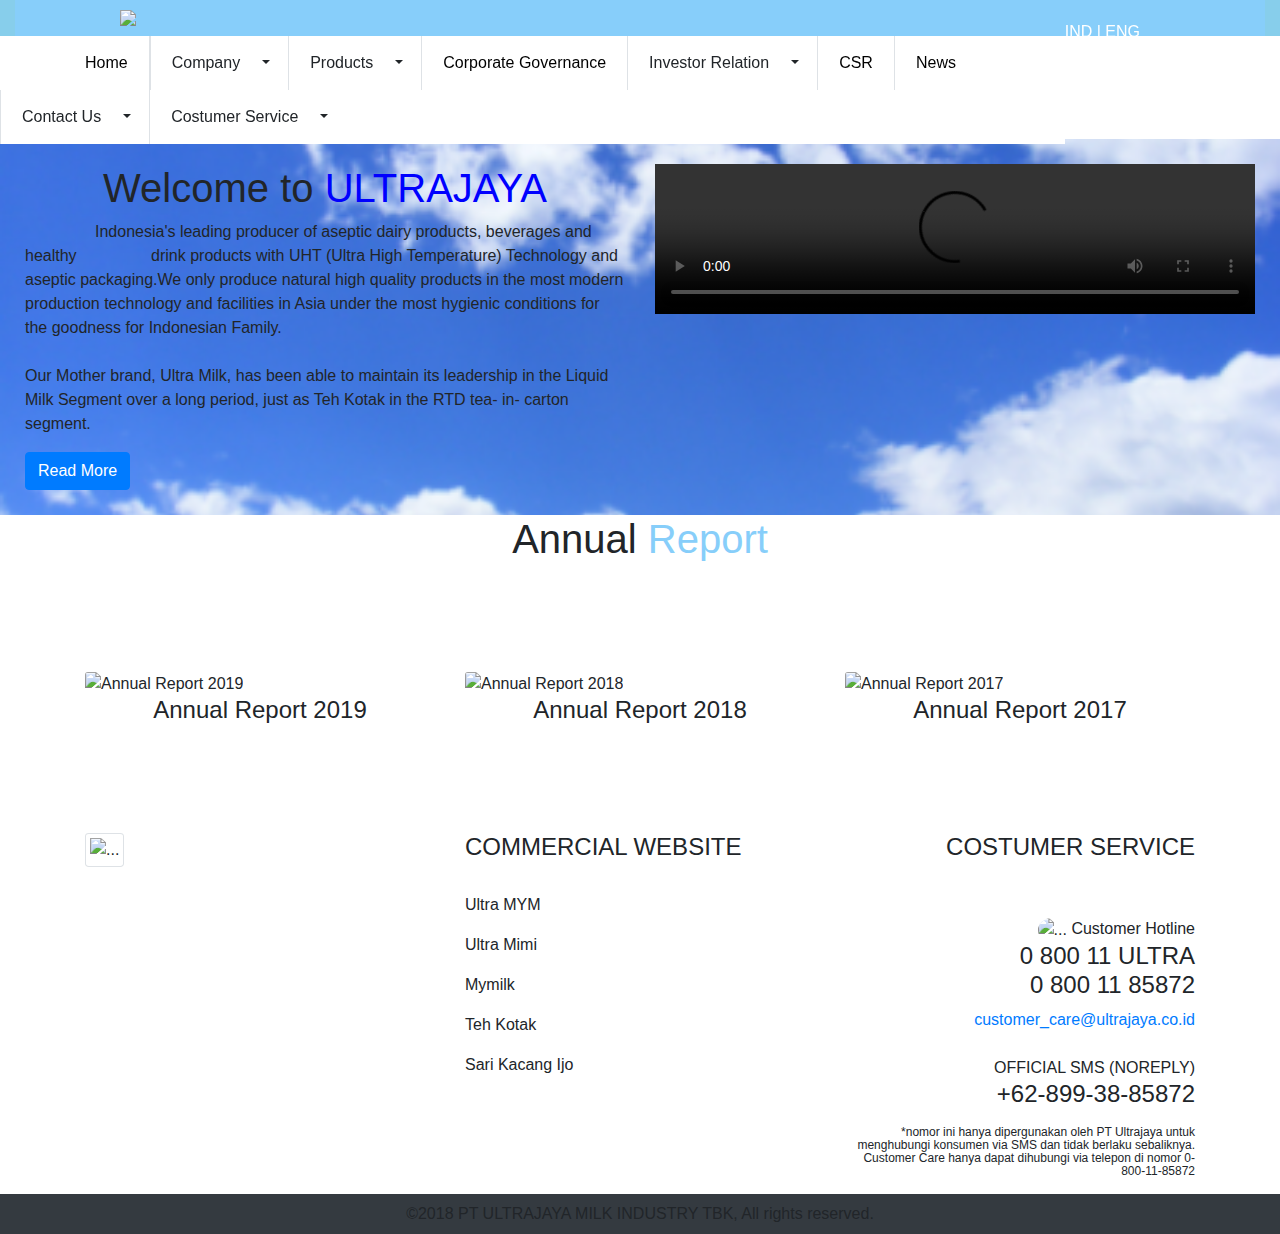
==== commit 526399f4: "terbaruu" ====
--- a/index.html
+++ b/index.html
@@ -38,7 +38,7 @@
     
         <div class="p-2 border-right btn-group">
             <button type="button" class="btn btn-white">
-              <a href="https://www.ultrajaya.co.id/" style="color: black;" hover="color:blue">Home</a>
+              <a href="https://ayupurba.github.io/index.html" style="color: black;" hover="color:blue">Home</a>
             </button>
         </div>
     
@@ -48,8 +48,8 @@
           </button>
           <div class="dropdown-menu btn btn-white" style="background-color: lightseagreen;">
             <a class="dropdown-item" href="#">Biodata</a>
-            <a class="dropdown-item" href="#">growth & prospect</a>
-            <a class="dropdown-item" href="http://127.0.0.1:5500/indexOrganization.html">Organization</a>
+            <a class="dropdown-item" href="https://ayupurba.github.io/indexProspect.html">growth & prospect</a>
+            <a class="dropdown-item" href="https://ayupurba.github.io/indexOrganization.html">Organization</a>
             <a class="dropdown-item" href="#">contact us</a>
           </div>
         </div>
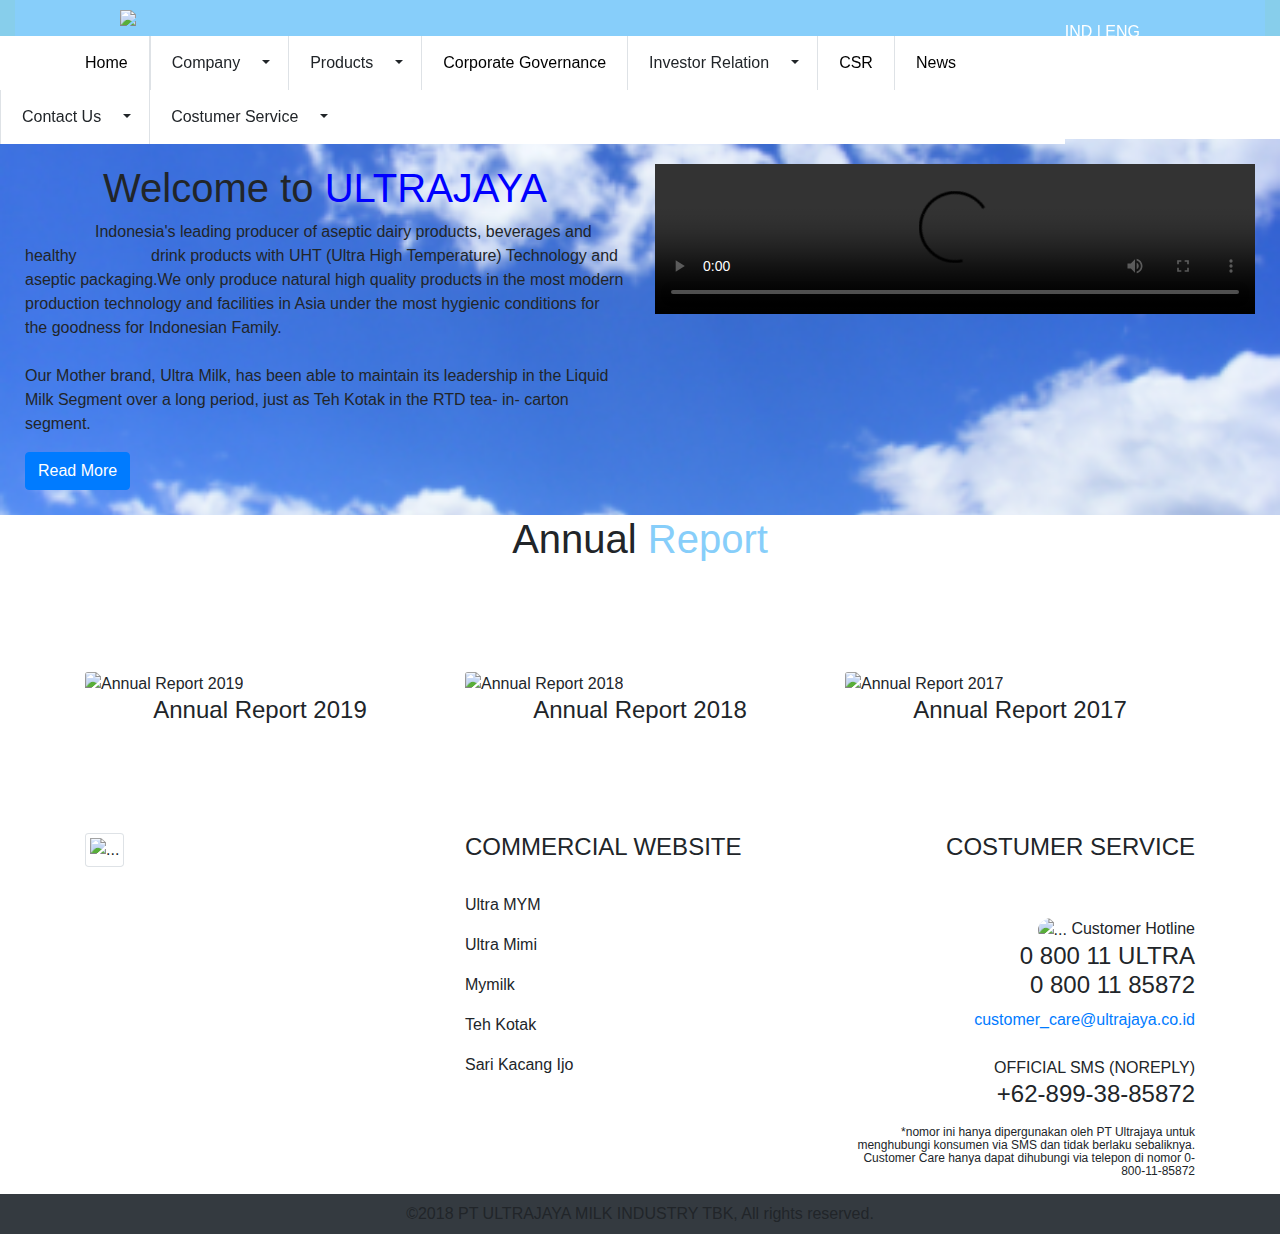
==== commit bc1c808d: "yeye" ====
--- a/index.html
+++ b/index.html
@@ -47,10 +47,10 @@
             <span class="caret"></span>
           </button>
           <div class="dropdown-menu btn btn-white" style="background-color: lightseagreen;">
-            <a class="dropdown-item" href="#">Biodata</a>
+            <a class="dropdown-item" href="https://ayupurba.github.io/indexBiodata.html">Biodata</a>
             <a class="dropdown-item" href="https://ayupurba.github.io/indexProspect.html">growth & prospect</a>
             <a class="dropdown-item" href="https://ayupurba.github.io/indexOrganization.html">Organization</a>
-            <a class="dropdown-item" href="#">contact us</a>
+            <a class="dropdown-item" href="https://ayupurba.github.io/indexContact.html">contact us</a>
           </div>
         </div>
     
